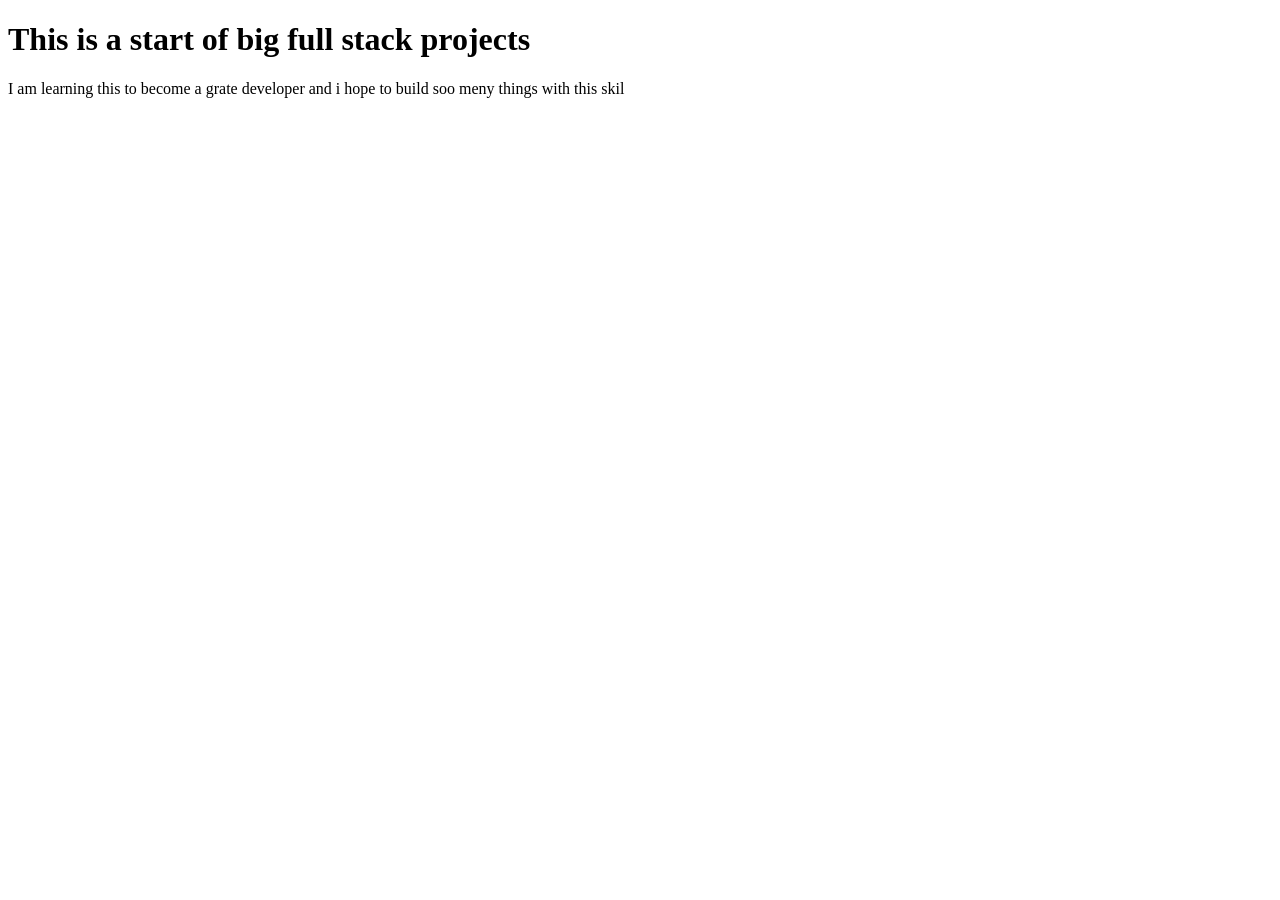
==== templates/index.html @ 6889582b "Implement weather data retrieval and error handling; add Flask app structure with HTML template" ====
<!DOCTYPE html>
<html>
    <head>
        <title>start Flask</title>
    </head>
    <body>
        <h1>This is a start of big full stack projects</h1>
        <p>I am learning this to become a grate developer and i hope to build soo meny things with this skil</p>
    </body>
</html>
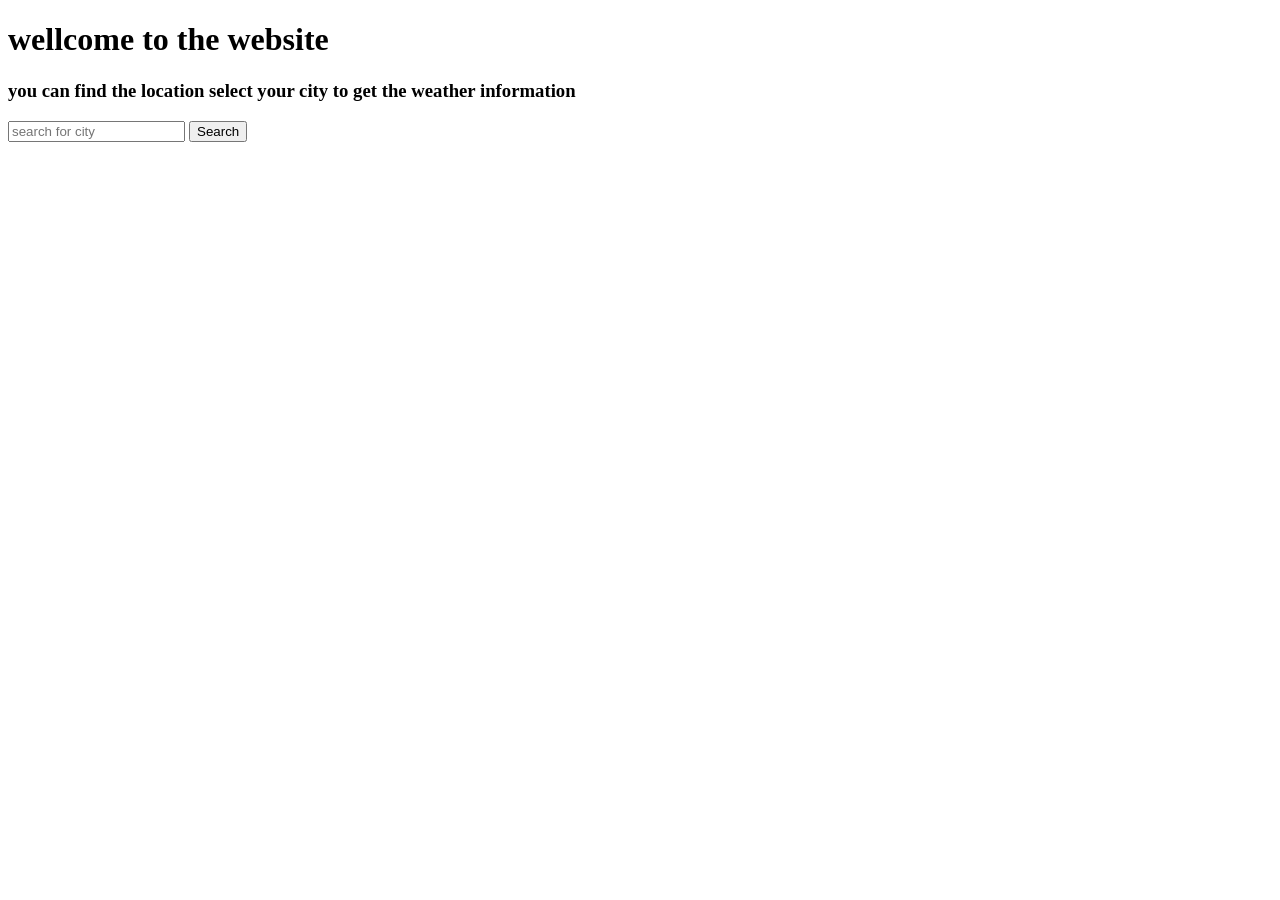
==== commit 2bbf5c63: "Add initial HTML template and CSS styling; implement Flask app structure" ====
--- a/templates/index.html
+++ b/templates/index.html
@@ -2,9 +2,17 @@
 <html>
     <head>
         <title>start Flask</title>
+        <link rel="stylesheet" href="css/style.css">
     </head>
     <body>
-        <h1>This is a start of big full stack projects</h1>
-        <p>I am learning this to become a grate developer and i hope to build soo meny things with this skil</p>
+        <h1>wellcome to the website</h1>
+        <h3>you can find the location select your city to get the weather information</h3>
+
+        <form action="/search" method="post">
+
+            <input type="text" name="city" placeholder="search for city">
+            <button type="submit">Search</button>
+
+        </form>
     </body>
 </html>
